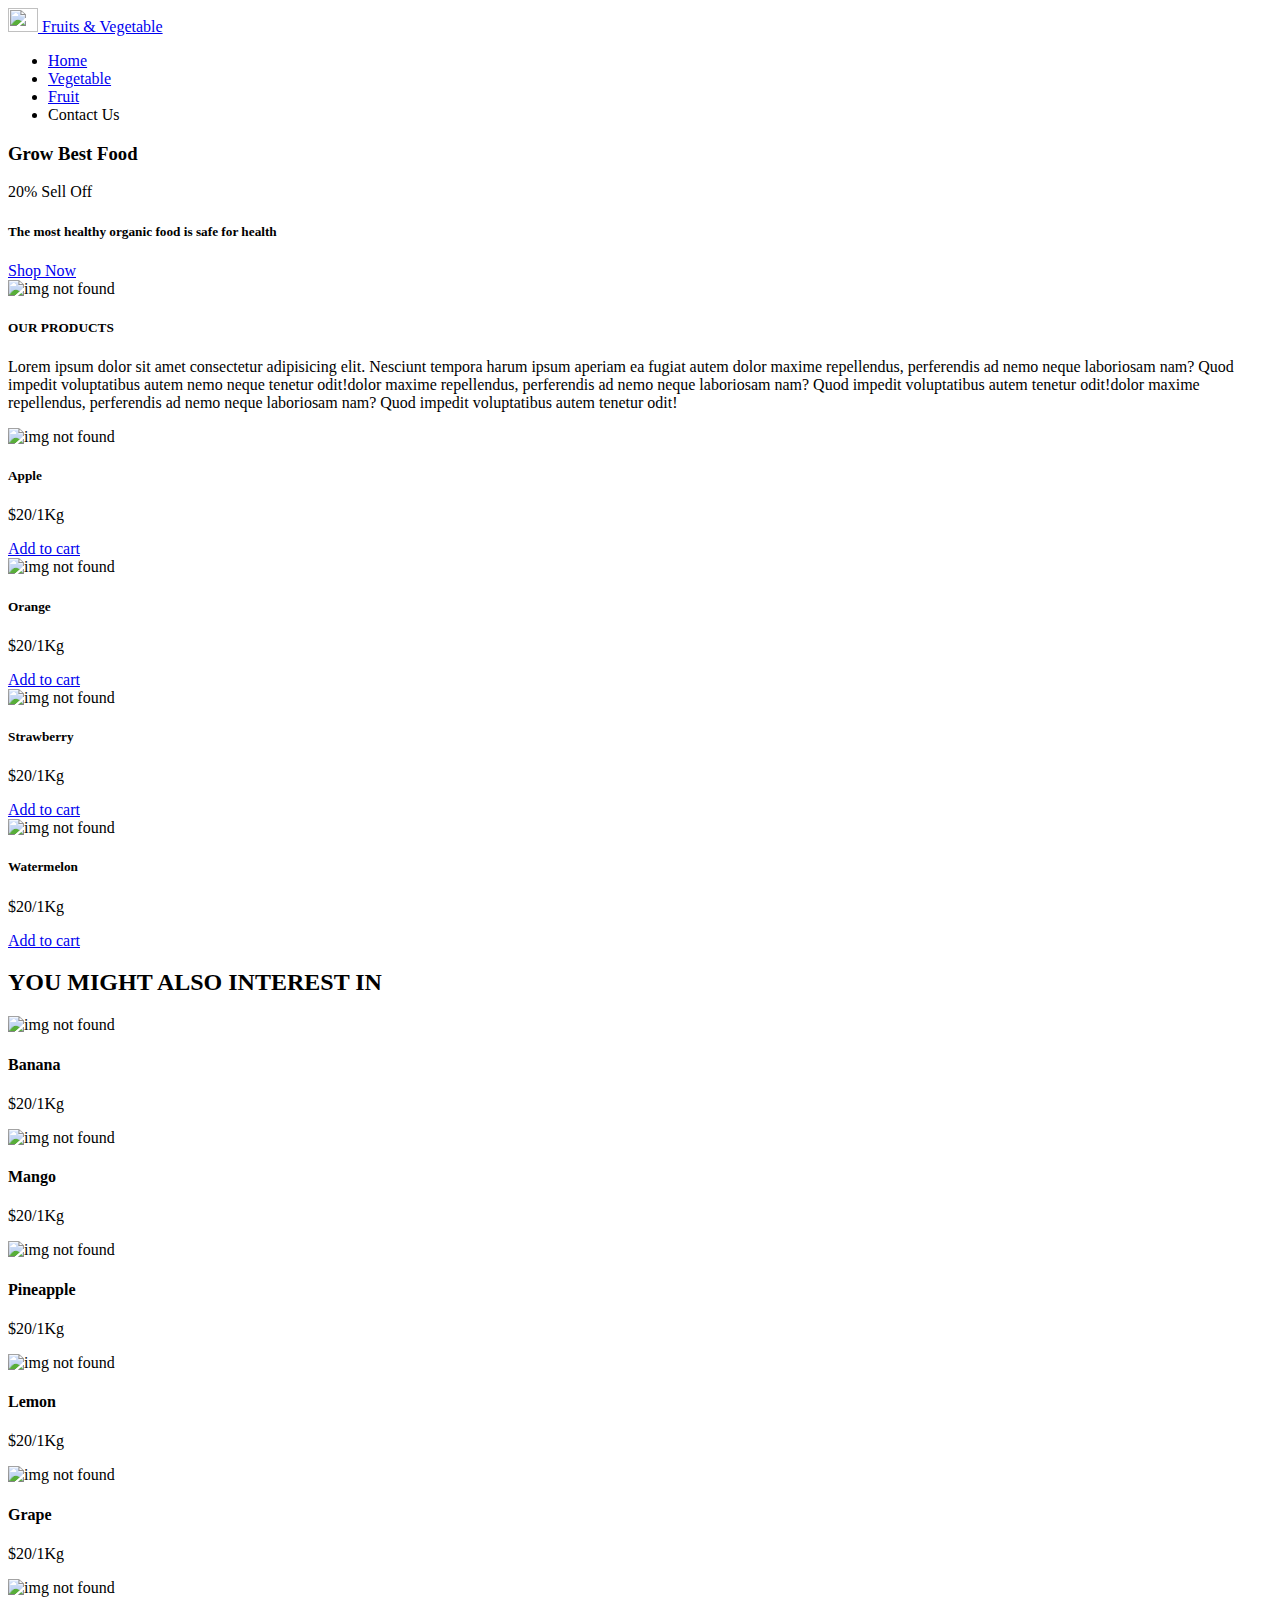
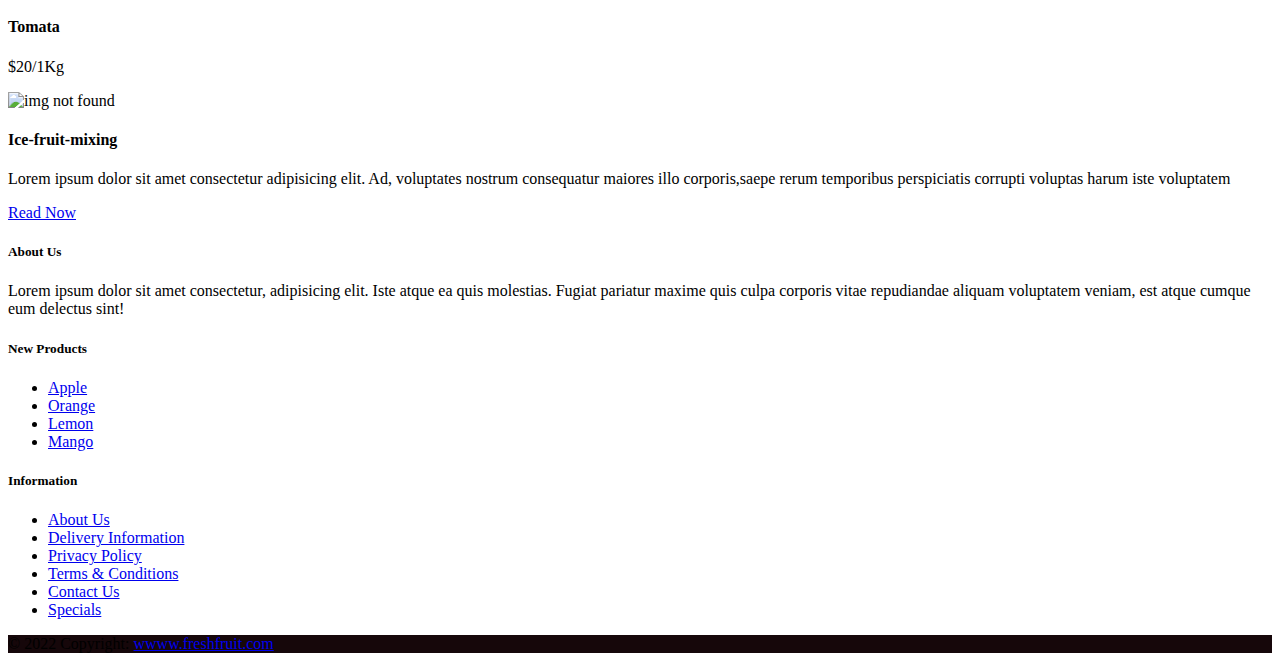
==== fruits.html @ a4cb882b "add link" ====
<!DOCTYPE html>
<html lang="en">

<head>
  <meta charset="UTF-8">
  <meta http-equiv="X-UA-Compatible" content="IE=edge">
  <meta name="viewport" content="width=device-width, initial-scale=1.0">

  <link href="https://cdn.jsdelivr.net/npm/bootstrap@5.1.3/dist/css/bootstrap.min.css" rel="stylesheet"
    integrity="sha384-1BmE4kWBq78iYhFldvKuhfTAU6auU8tT94WrHftjDbrCEXSU1oBoqyl2QvZ6jIW3" crossorigin="anonymous">
  
    <link rel="stylesheet" href="fruit&vegatable.css">

  <link rel="stylesheet" href="https://cdnjs.cloudflare.com/ajax/libs/font-awesome/6.0.0-beta3/css/all.min.css"
    integrity="sha512-Fo3rlrZj/k7ujTnHg4CGR2D7kSs0v4LLanw2qksYuRlEzO+tcaEPQogQ0KaoGN26/zrn20ImR1DfuLWnOo7aBA=="
    crossorigin="anonymous" referrerpolicy="no-referrer">
  <title>Fresh Food Market</title>
</head>

<body>


  <nav class="navbar navbar-light sticky-top ">
    <div class="container-fluid">
      <a class="navbar-brand" href="#">
        <img src="Image/four-leaf-cover.png" alt="" width="30" height="24" class="d-inline-block align-text-top">
        Fruits & Vegetable
      </a>
      <ul class="nav justify-content-end">
        <li class="nav-item">
          <a class="nav-link active" aria-current="page" href="#">Home</a>
        </li>
        <li class="nav-item">
          <a class="nav-link" href="vegetable.html" target="_blank" >Vegetable</a>
        </li> 
        <li class="nav-item">
          <a class="nav-link" href="fruits.html">Fruit</a>
        </li> 
        <li class="nav-item"> 
          <a class="nav-link">Contact Us</a> 
        </li>
      </ul> 
    </div>
  </nav>

  <section class="second-fruit ">
    <div class="container-fluid ">
      <div class="row">
        <div class="col-md-6 d-flex justify-content-center align-items-center">
          <div class="img-support ">
            <h3>Grow Best Food</h3>
            <p> <span>20%</span>  Sell Off</p>
            <h5>The most healthy organic food is safe for health</h5>
            <a href="#" class="btn btn-outline-success">Shop Now</a>
          </div>
        </div>
        <div class="col-md-6">
          <img src="Image/fruit.2.PNG" alt="img not found">
        </div>
      </div>
    </div>
  </section>


  <div class="wrapper">
    <div class="container products">
      <section>
        <div class="our-product py-md-5 px-2 justify-content-center">
          <h5> <span>OUR PRO</span>DUCTS</h5>
          <p>
            Lorem ipsum dolor sit amet consectetur adipisicing elit. Nesciunt tempora harum ipsum aperiam ea fugiat
            autem
            dolor maxime repellendus, perferendis ad nemo neque laboriosam nam? Quod impedit voluptatibus autem nemo
            neque
            tenetur odit!dolor maxime repellendus, perferendis ad nemo neque laboriosam nam? Quod impedit voluptatibus
            autem
            tenetur odit!dolor maxime repellendus, perferendis ad nemo neque laboriosam nam? Quod impedit voluptatibus
            autem
            tenetur odit!
          </p>
        </div>
        <div class="row">
          <div class="col-sm-3 recheck h-100 ">
            <div class="card ">
              <img class="rounded-top" src="Image/apples.jpeg" alt="img not found">
              <div class="card-body text-center rounded-bottom">
                <h5 class="card-title">Apple</h5>
                <p class="card-text">$20/1Kg</p>
                <a href="detail_page.html" target="_blank" class="btn btn-outline-success">Add to cart</a>
              </div>
            </div>
          </div>
          <div class="col-sm-3 recheck  h-100">
            <div class="card ">
              <img class="rounded-top"  src="Image/Oranges.jpeg" alt="img not found">
              <div class="card-body text-center rounded-bottom">
                <h5 class="card-title">Orange</h5>
                <p class="card-text">$20/1Kg</p>
                <a href="detail_page.html" target="_blank" class="btn btn-outline-success">Add to cart</a>
              </div>
            </div>
          </div>
          <div class="col-sm-3  recheck h-100">
            <div class="card ">
              <img  class="rounded-top" src="Image/strawberry1.jpg" alt="img not found">
              <div class="card-body text-center rounded-bottom">
                <h5 class="card-title">Strawberry</h5>
                <p class="card-text">$20/1Kg</p>
                <a href="detail_page.html" target="_blank"  class="btn btn-outline-success">Add to cart</a>
              </div> 
            </div> 
          </div> 
          <div class="col-sm-3  recheck h-100">
            <div class="card ">
              <img class="rounded-top" src="Image/watermelon.jpg" alt="img not found">
              <div class="card-body text-center rounded-bottom ">
                <h5 class="card-title">Watermelon</h5>
                <p class="card-text">$20/1Kg</p>
                <a href="detail_page.html" target="_blank" class="btn btn-outline-success">Add to cart</a>
              </div> 
            </div>
          </div>
        </div>


      </section>

      <section class="mt-5">
        <div class="interest">
          <h2>YOU MIGHT ALSO INTEREST IN</h2>
          <div class="row">
            <div class="col-sm-9">
              <div class="container-fluid card-img">
                <div class="row">
                  <div class="col-sm-4 h-100">
                    <div class="card mb-4 mt-3">
                      <img class="card-design" src="Image/banana.jpg" alt="img not found">
                      <div class="card-body text-center rounded-bottom">
                        <h4 class="card-title">Banana</h4>
                        <p class="card-text">$20/1Kg</p>
                        
                      </div>
                    </div>
                  </div>
                  <div class="col-sm-4 h-100">
                    <div class="card mt-2 mt-3">
                      <img class="card-design" src="Image/mango.jpeg" alt="img not found">
                      <div class="card-body text-center rounded-bottom">
                        <h4 class="card-title">Mango</h4>
                        <p class="card-text">$20/1Kg</p>
                        
                      </div>
                    </div>
                  </div>
                  <div class="col-sm-4 h-100">
                    <div class="card mt-2 mt-3">
                      <img class="card-design" src="Image/pineapple1.jpg" alt="img not found">
                      <div class="card-body text-center rounded-bottom">
                        <h4 class="card-title">Pineapple</h4>
                        <p class="card-text">$20/1Kg</p>
                        
                      </div>
                    </div>
                  </div>
                </div>
                <div class="row">
                  <div class="col-sm-4 h-auto">
                    <div class="card mb-4 ">
                      <img class="card-design" src="Image/lemon.jpeg" alt="img not found">
                      <div class="card-body text-center rounded-bottom">
                        <h4 class="card-title">Lemon</h4>
                        <p class="card-text">$20/1Kg</p>
                        
                      </div>
                    </div>
                  </div>
                  <div class="col-sm-4 h-100">
                    <div class="card mb-4">
                      <img class="card-design" src="Image/grapes.jpeg" alt="img not found">
                      <div class="card-body text-center rounded-bottom">
                        <h4 class="card-title">Grape</h4>
                        <p class="card-text">$20/1Kg</p>
                        
                      </div>
                    </div>
                  </div>
                  <div class="col-sm-4 h-100">
                    <div class="card mb-4">
                      <img class="card-design" src="Image/tomota2.jpg" alt="img not found">
                      <div class="card-body text-center rounded-bottom">
                        <h4 class="card-title">Tomata</h4>
                        <p class="card-text">$20/1Kg</p>
                        
                      </div>
                    </div>
                  </div>
                </div>
              </div>
            </div>
            <div class="col-sm-3 h-100">
              <div class="card mb-5 mt-3">
                <img src="Image/icemixing.jpeg" alt="img not found">
                <div class="card-body text-center rounded-bottom">
                  <h4 class="card-title">Ice-fruit-mixing</h4>
                  <p class="card-text">Lorem ipsum dolor sit amet consectetur adipisicing elit. Ad, voluptates nostrum consequatur maiores illo corporis,saepe rerum temporibus perspiciatis corrupti voluptas harum iste voluptatem</p>
                  <a href="#" class="btn btn-outline-success">Read Now</a>
                  
                </div>
              </div>
            </div>
          </div>
        </div>
      </section>
    </div>

  </div>


   <!-- footer Section -->
   <footer class=" text-white text-center text-lg-start footer-bg-section">
    <div class="container p-4">
      <div class="row">

        <div class="col-lg-6 col-md-12 mb-4 mb-md-0">
          <h5 class="text-uppercase text-white ">About Us</h5>

          <p>
            Lorem ipsum dolor sit amet consectetur, adipisicing elit. Iste atque ea quis
            molestias. Fugiat pariatur maxime quis culpa corporis vitae repudiandae aliquam
            voluptatem veniam, est atque cumque eum delectus sint!
          </p>
        </div>



        <div class="col-lg-3 col-md-6 mb-4 mb-md-0">
          <h5 class="text-uppercase text-white">New Products</h5>

          <ul class="list-unstyled mb-0">
            <li>
              <a href="#!" class=" text-decoration-none text-white">Apple</a>
            </li>
            <li>
              <a href="#!" class=" text-decoration-none text-white">Orange</a>
            </li>
            <li>
              <a href="#!" class=" text-decoration-none text-white">Lemon</a>
            </li>
            <li>
              <a href="#!" class=" text-decoration-none text-white">Mango</a>
            </li>
          </ul>
        </div>



        <div class="col-lg-3 col-md-6 mb-4 mb-md-0">
          <h5 class="text-uppercase mb-0 text-white">Information</h5>

          <ul class="list-unstyled">
            <li>
              <a href="#!" class=" text-decoration-none text-white">About Us</a>
            </li>
            <li>
              <a href="#!" class=" text-decoration-none text-white">Delivery Information</a>
            </li>
            <li>
              <a href="#!" class=" text-decoration-none text-white">Privacy Policy</a>
            </li>
            <li>
              <a href="#!" class=" text-decoration-none text-white">Terms & Conditions</a>
            </li>
            <li>
              <a href="#!" class=" text-decoration-none text-white">Contact Us</a>
            </li>
            <li>
              <a href="#!" class=" text-decoration-none text-white ">Specials</a>
            </li>
          </ul>
        </div>
      </div>
    </div>

    <div class="row   p-4 text-white " style="background-color:#16070a">

      <div> © 2022 Copyright:
        <a class="  text-center  text-white" href="https://mdbootstrap.com/">wwww.freshfruit.com</a>
      </div>


    </div>

  </footer>

  

  <script src="https://cdn.jsdelivr.net/npm/bootstrap@5.1.3/dist/js/bootstrap.bundle.min.js"
    integrity="sha384-ka7Sk0Gln4gmtz2MlQnikT1wXgYsOg+OMhuP+IlRH9sENBO0LRn5q+8nbTov4+1p"
    crossorigin="anonymous"></script>
</body>

</html>
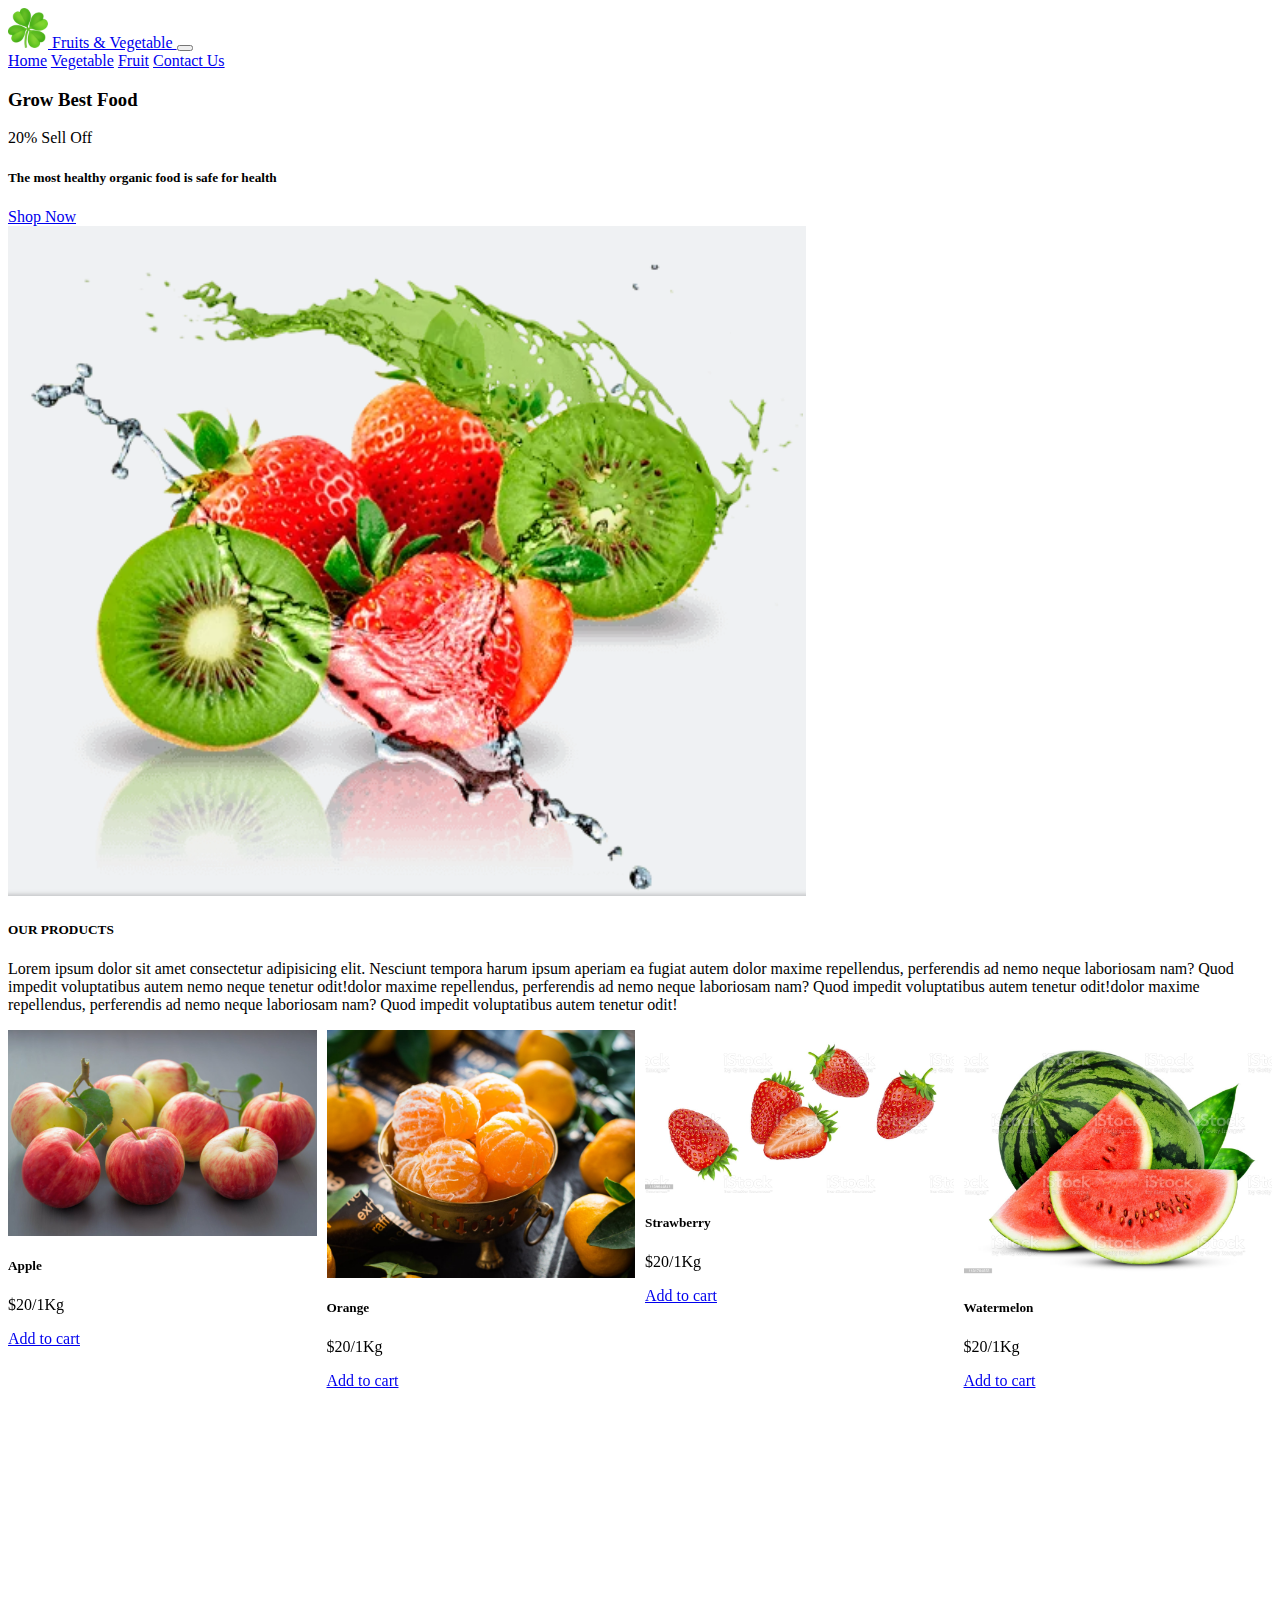
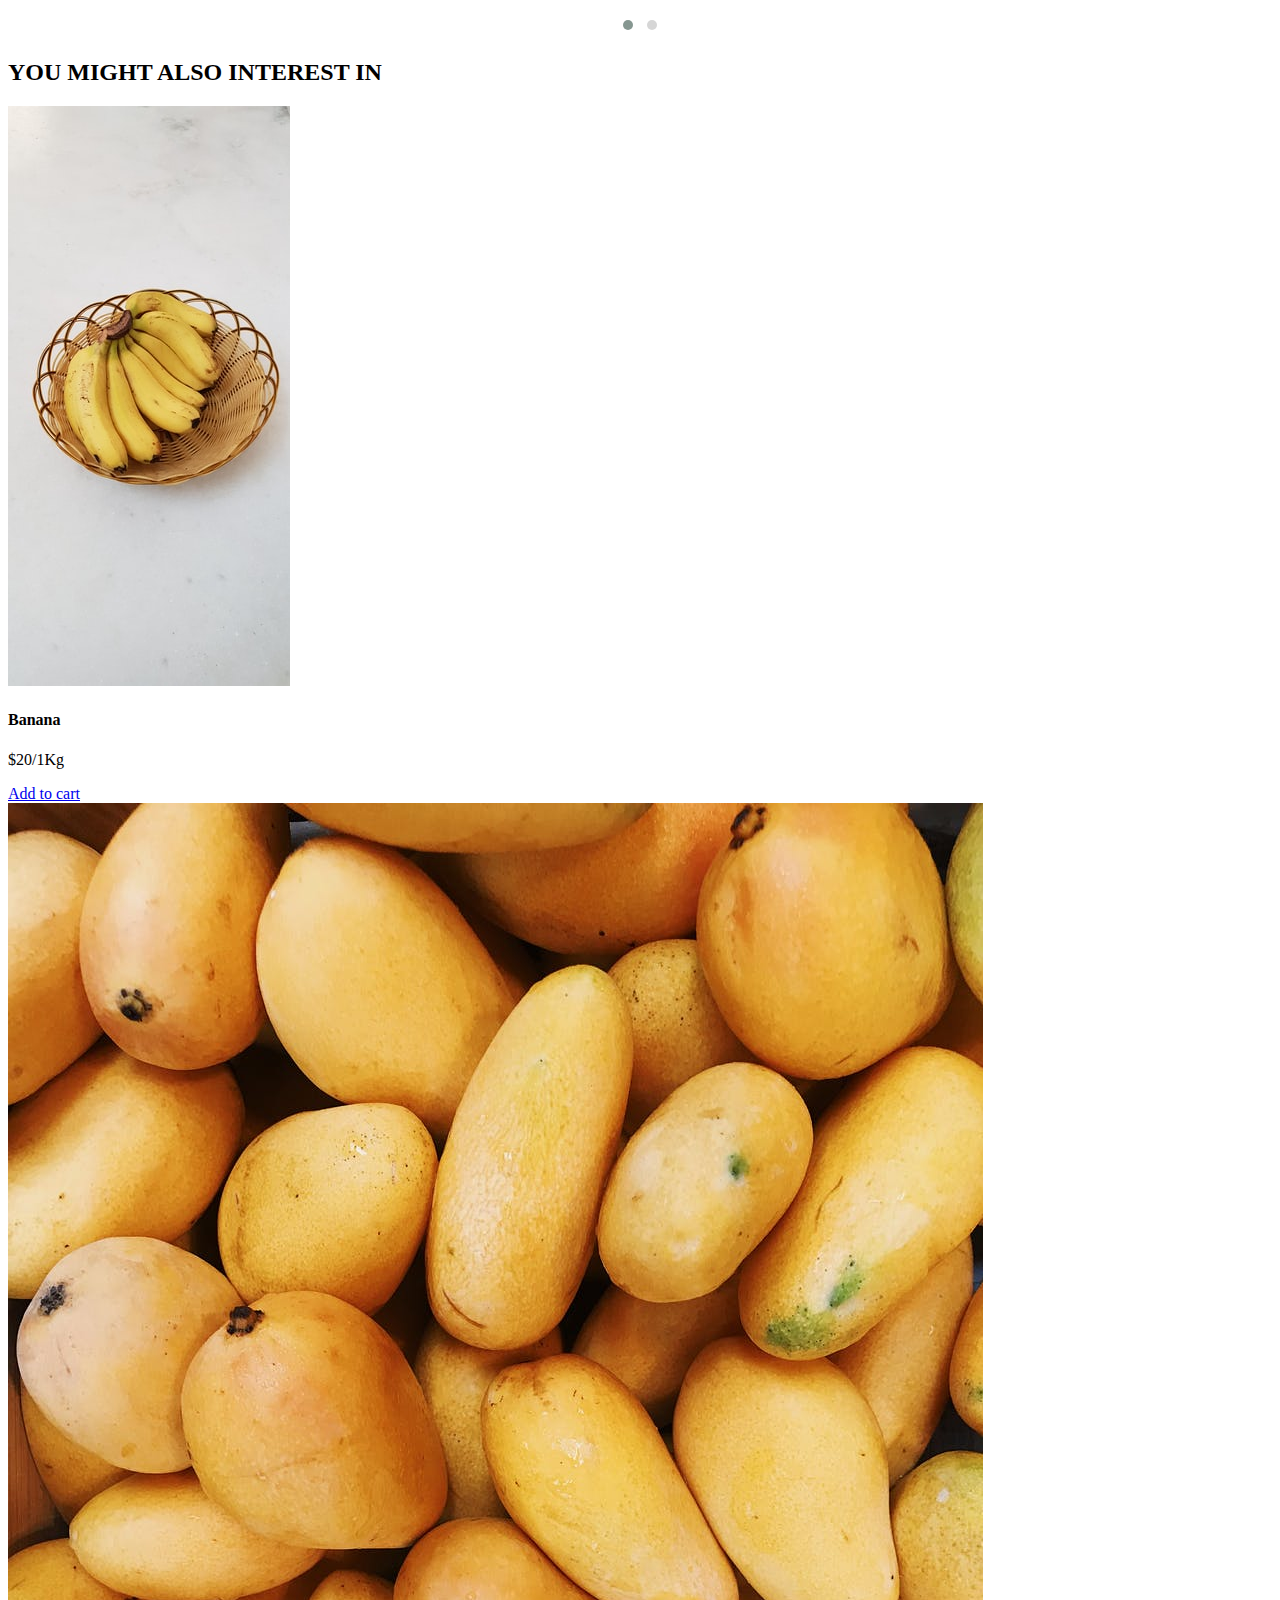
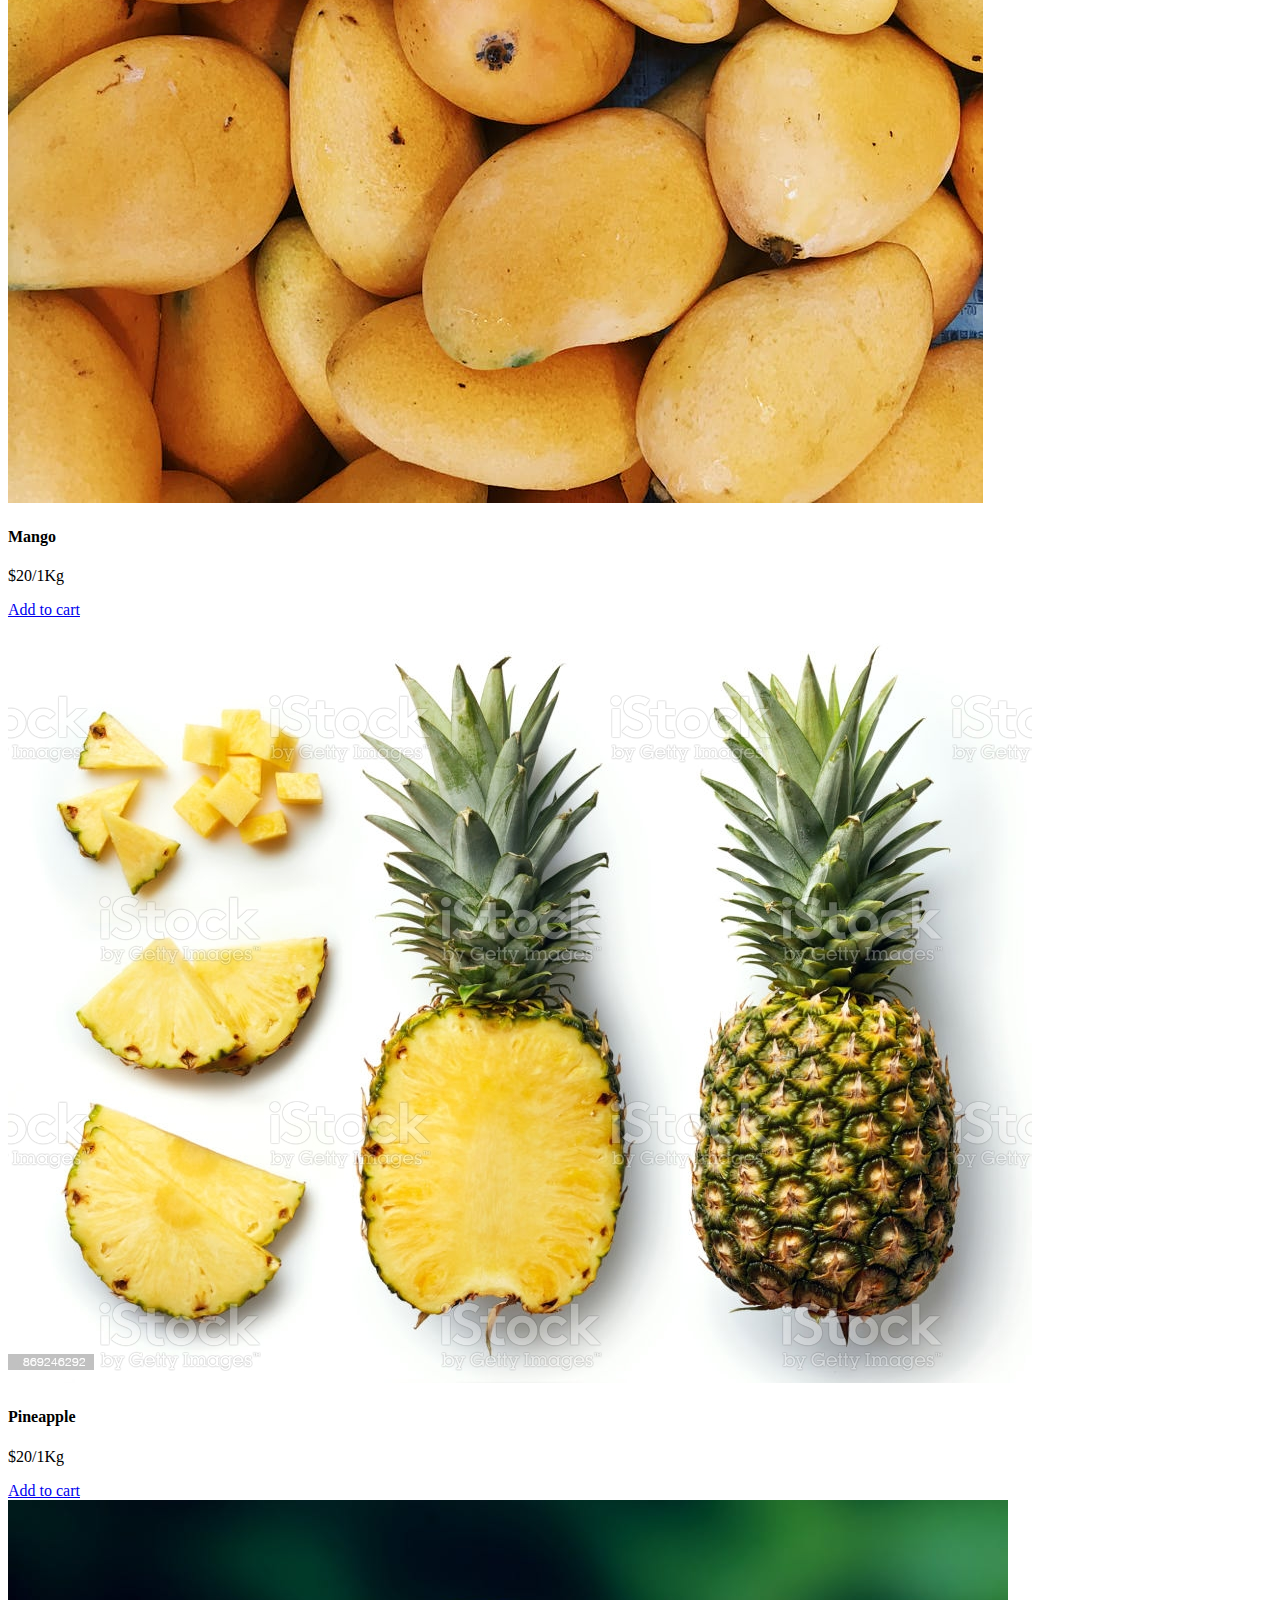
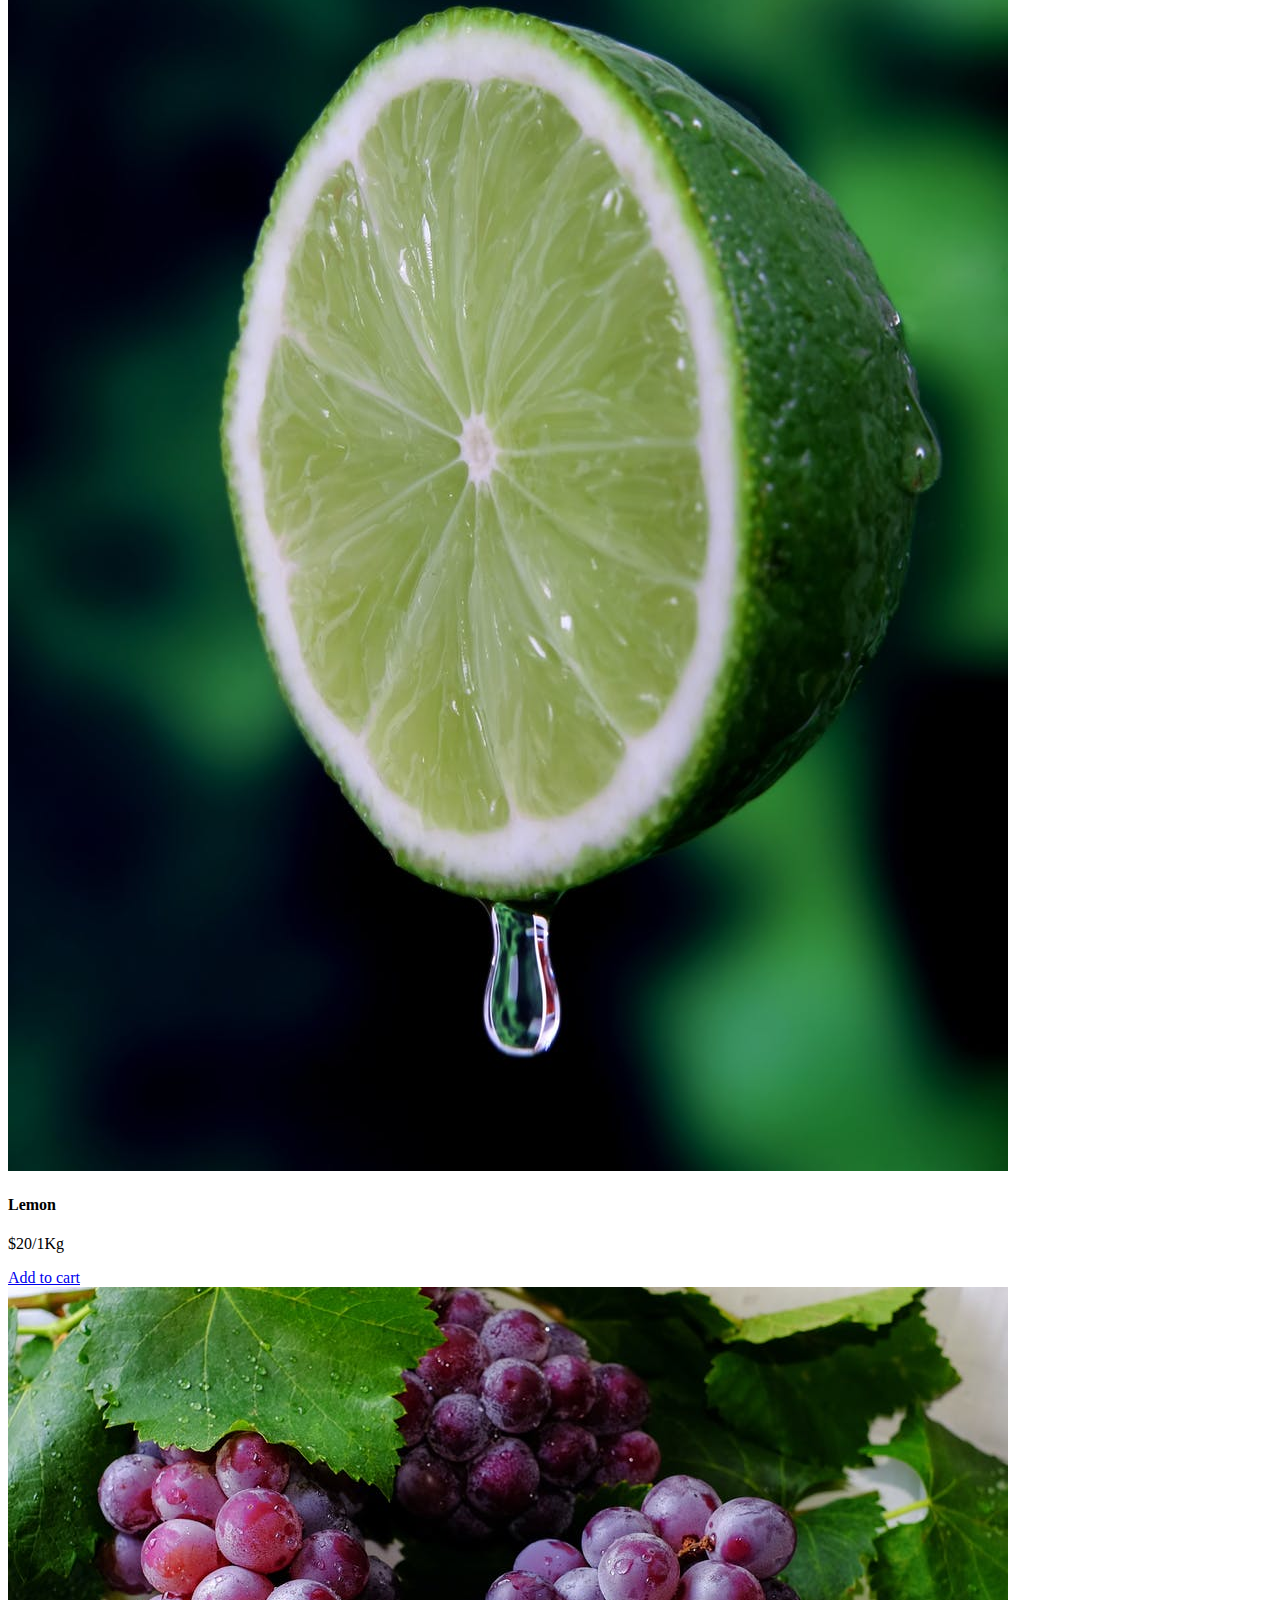
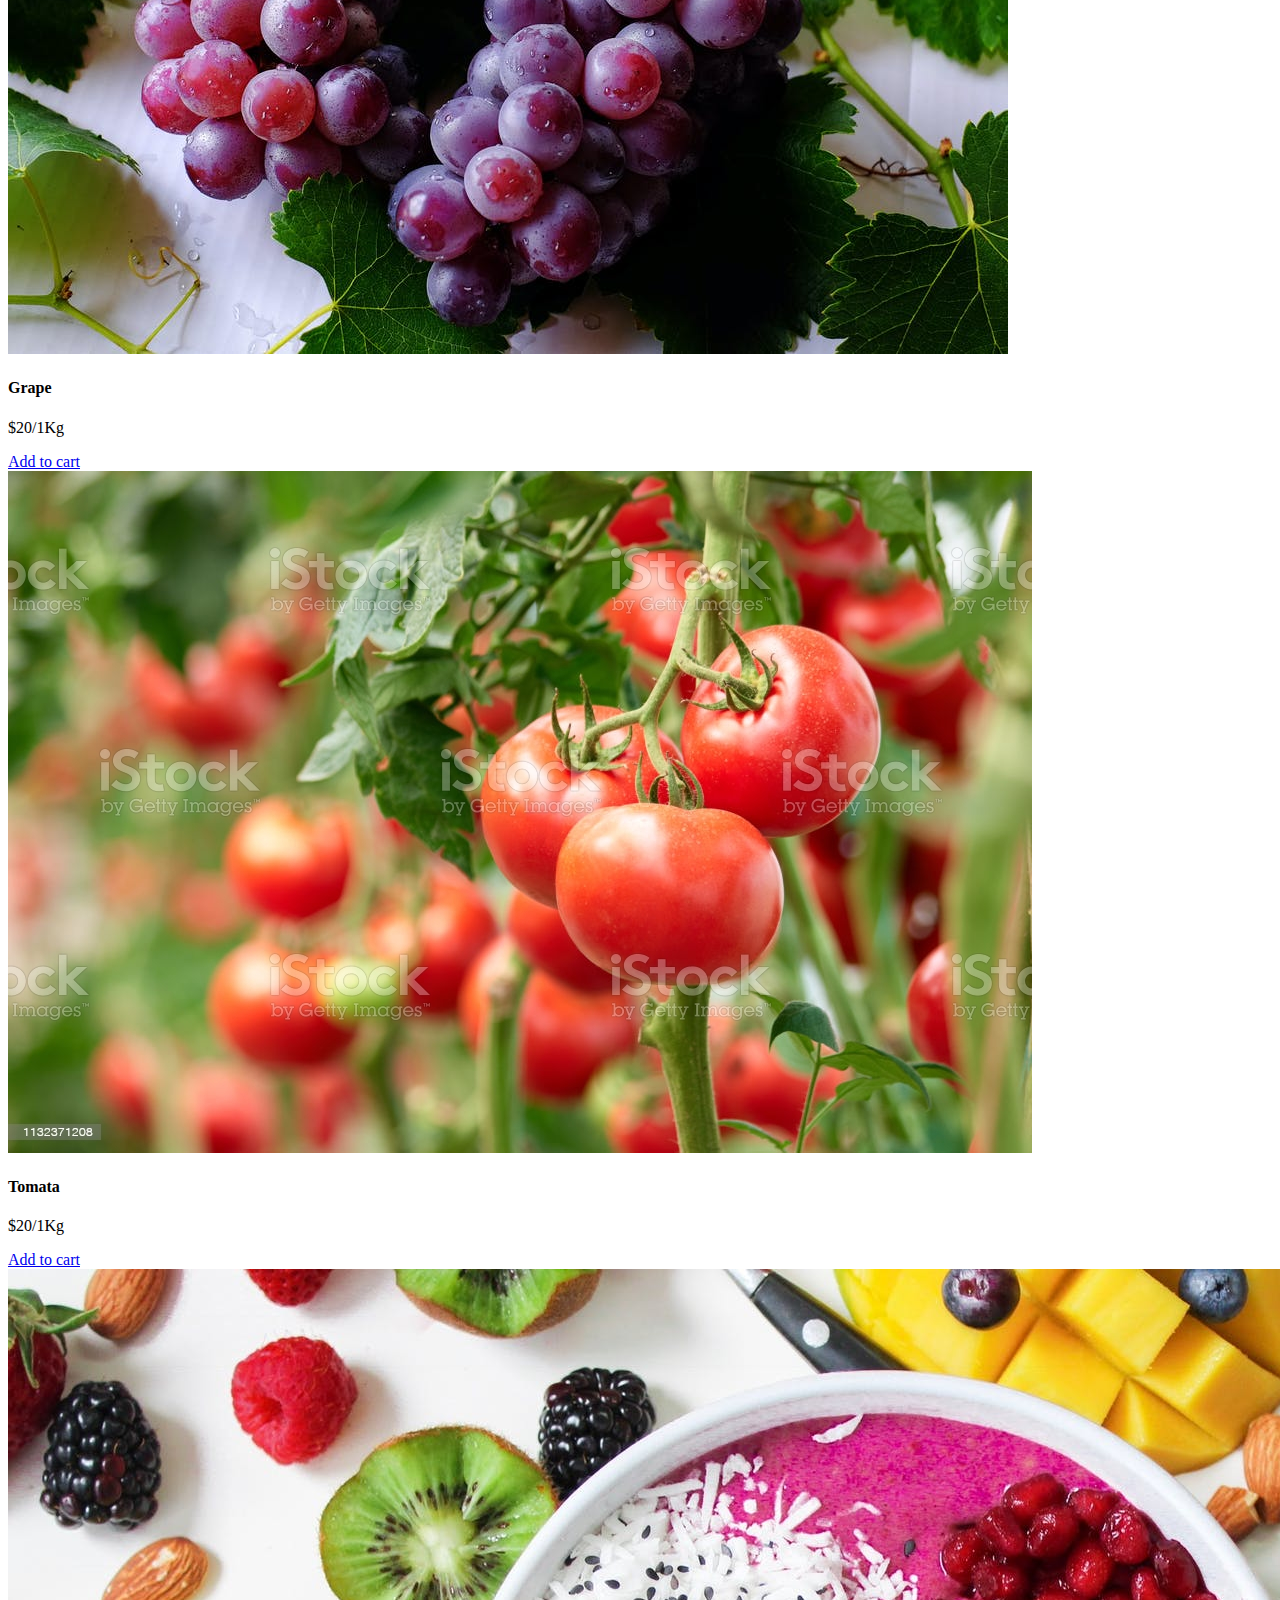
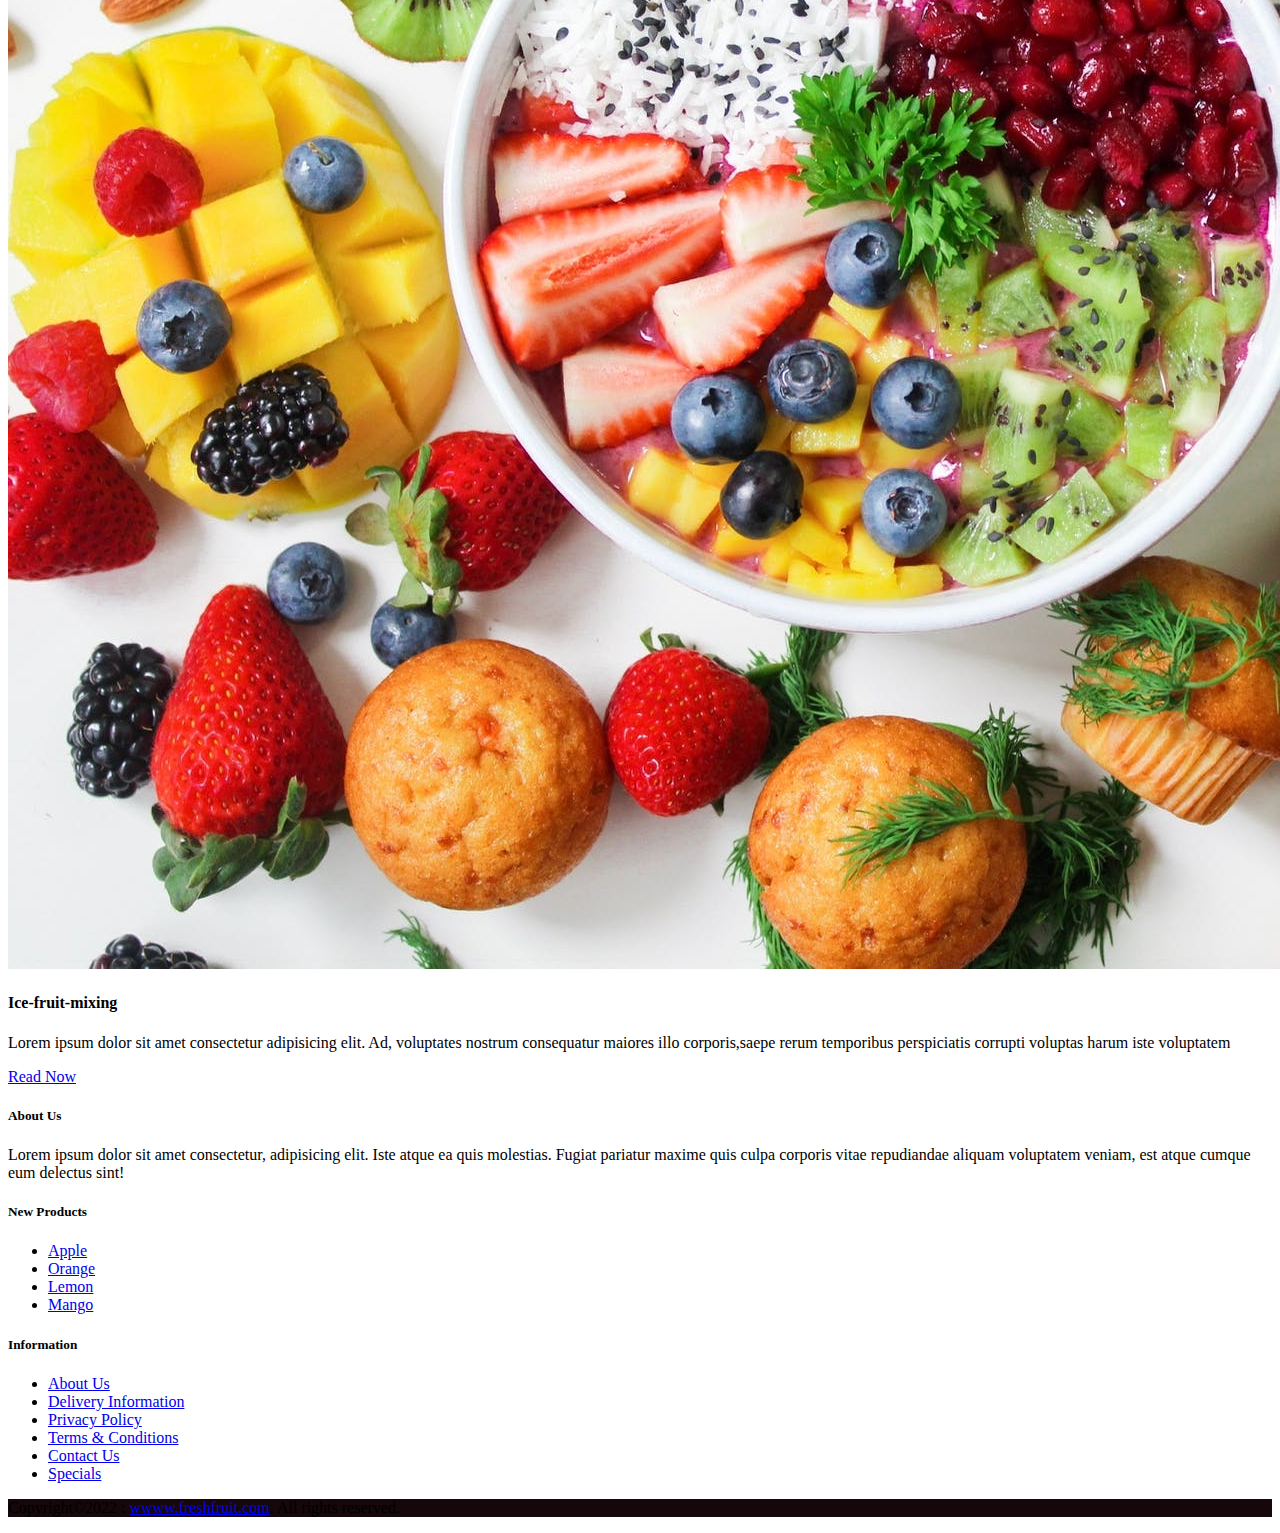
==== commit db3324ae: "add responsive" ====
--- a/fruits.html
+++ b/fruits.html
@@ -8,49 +8,56 @@
 
   <link href="https://cdn.jsdelivr.net/npm/bootstrap@5.1.3/dist/css/bootstrap.min.css" rel="stylesheet"
     integrity="sha384-1BmE4kWBq78iYhFldvKuhfTAU6auU8tT94WrHftjDbrCEXSU1oBoqyl2QvZ6jIW3" crossorigin="anonymous">
-  
-    <link rel="stylesheet" href="fruit&vegatable.css">
+
+  <link rel="stylesheet" href="fruit&vegatable.css">
 
   <link rel="stylesheet" href="https://cdnjs.cloudflare.com/ajax/libs/font-awesome/6.0.0-beta3/css/all.min.css"
     integrity="sha512-Fo3rlrZj/k7ujTnHg4CGR2D7kSs0v4LLanw2qksYuRlEzO+tcaEPQogQ0KaoGN26/zrn20ImR1DfuLWnOo7aBA=="
     crossorigin="anonymous" referrerpolicy="no-referrer">
+
+  <link rel="stylesheet" href="owl.carousel.min.css">
+  <link rel="stylesheet" href="owl.theme.default.min.css">
+
+  <link 
+    rel="stylesheet"
+    href="https://cdnjs.cloudflare.com/ajax/libs/animate.css/4.1.1/animate.min.css"/>
+
   <title>Fresh Food Market</title>
 </head>
 
 <body>
 
 
-  <nav class="navbar navbar-light sticky-top ">
+  <nav class="navbar navbar-expand-lg navbar-light sticky-top">
     <div class="container-fluid">
-      <a class="navbar-brand" href="#">
-        <img src="Image/four-leaf-cover.png" alt="" width="30" height="24" class="d-inline-block align-text-top">
+      <a class="navbar-brand p-lg-4 p-md-2" href="#">
+        <img src="Image/four-leaf-cover.png" alt="not found" width="40" height="40">
         Fruits & Vegetable
-      </a>
-      <ul class="nav justify-content-end">
-        <li class="nav-item">
-          <a class="nav-link active" aria-current="page" href="#">Home</a>
-        </li>
-        <li class="nav-item">
-          <a class="nav-link" href="vegetable.html" target="_blank" >Vegetable</a>
-        </li> 
-        <li class="nav-item">
-          <a class="nav-link" href="fruits.html">Fruit</a>
-        </li> 
-        <li class="nav-item"> 
-          <a class="nav-link">Contact Us</a> 
-        </li>
-      </ul> 
+      </a> 
+      <button class="navbar-toggler" type="button" data-bs-toggle="collapse" data-bs-target="#navbarNavAltMarkup" aria-controls="navbarNavAltMarkup" aria-expanded="false" aria-label="Toggle navigation">
+        <span class="navbar-toggler-icon"></span>
+      </button>
+      <div class="collapse  navbar-collapse nav-wrapper justify-content-end" id="navbarNavAltMarkup">
+        <div class="navbar-nav ">
+          <a class="nav-link my-1 my-lg-1 my-md-1 " aria-current="page" href="home.html">Home</a>
+          <a class="nav-link my-1 my-lg-1 my-md-1 " href="vegetable.html" target="_blank">Vegetable</a>
+          <a class="nav-link my-1 my-lg-1 my-md-1 active" href="fruits.html">Fruit</a>
+          <a class="nav-link my-1 my-lg-1 my-md-1 " href="#1">Contact Us</a>
+        </div> 
+      </div>
     </div>
   </nav>
+
 
   <section class="second-fruit ">
     <div class="container-fluid ">
       <div class="row">
-        <div class="col-md-6 d-flex justify-content-center align-items-center">
+        <div class="col-md-6 d-flex my-5 justify-content-center align-items-center">
           <div class="img-support ">
-            <h3>Grow Best Food</h3>
-            <p> <span>20%</span>  Sell Off</p>
-            <h5>The most healthy organic food is safe for health</h5>
+            
+            <h3 class="animate__animated animate__bounceInLeft">Grow Best Food</h3>
+            <p> <span>20%</span> Sell Off</p>
+            <h5 class="animate__animated animate__bounceInRight">The most healthy organic food is safe for health</h5>
             <a href="#" class="btn btn-outline-success">Shop Now</a>
           </div>
         </div>
@@ -80,46 +87,77 @@
           </p>
         </div>
         <div class="row">
-          <div class="col-sm-3 recheck h-100 ">
-            <div class="card ">
-              <img class="rounded-top" src="Image/apples.jpeg" alt="img not found">
-              <div class="card-body text-center rounded-bottom">
-                <h5 class="card-title">Apple</h5>
-                <p class="card-text">$20/1Kg</p>
-                <a href="detail_page.html" target="_blank" class="btn btn-outline-success">Add to cart</a>
-              </div>
+          <div class="col-md-12">
+            <div class="owl-carousel owl-theme ">
+              <div class="item ">
+                <img class="rounded-top" src="Image/apples.jpeg" alt="img not found">
+                <div class="card-body text-center rounded-bottom ">
+                  <h5 class="card-title">Apple</h5>
+                  <p class="card-text">$20/1Kg</p>
+                  <a href="detail_page.html" target="_blank" class="btn btn-outline-success">Add to cart</a>
+                </div>
+              </div>
+
+              <div class="item ">
+                <img class="rounded-top" src="Image/Oranges.jpeg" alt="img not found">
+                <div class="card-body text-center rounded-bottom ">
+                  <h5 class="card-title">Orange</h5>
+                  <p class="card-text">$20/1Kg</p>
+                  <a href="detail_page.html" target="_blank" class="btn btn-outline-success">Add to cart</a>
+                </div>
+              </div>
+
+              <div class="item ">
+                <img class="rounded-top" src="Image/strawberry1.jpg" alt="img not found">
+                <div class="card-body text-center rounded-bottom ">
+                  <h5 class="card-title">Strawberry</h5>
+                  <p class="card-text">$20/1Kg</p>
+                  <a href="detail_page.html" target="_blank" class="btn btn-outline-success">Add to cart</a>
+                </div>
+              </div>
+
+              <div class="item ">
+                <img class="rounded-top" src="Image/watermelon.jpg" alt="img not found">
+                <div class="card-body text-center rounded-bottom ">
+                  <h5 class="card-title">Watermelon</h5>
+                  <p class="card-text">$20/1Kg</p>
+                  <a href="detail_page.html" target="_blank" class="btn btn-outline-success">Add to cart</a>
+                </div>
+              </div>
+
+              <div class="item ">
+                <img class="rounded-top" src="Image/banana.1.jpeg" alt="img not found">
+                <div class="card-body text-center rounded-bottom ">
+                  <h5 class="card-title">Banana</h5>
+                  <p class="card-text">$20/1Kg</p>
+                  <a href="detail_page.html" target="_blank" class="btn btn-outline-success">Add to cart</a>
+                </div>
+              </div>
+
+              <div class="item ">
+                <img class="rounded-top" src="Image/plums.jpeg" alt="img not found">
+                <div class="card-body text-center rounded-bottom ">
+                  <h5 class="card-title">Plums</h5>
+                  <p class="card-text">$20/1Kg</p>
+                  <a href="detail_page.html" target="_blank" class="btn btn-outline-success">Add to cart</a>
+                </div>
+              </div>
+
+              <div class="item ">
+                <img class="rounded-top" src="Image/tomoto.1.jpeg" alt="img not found">
+                <div class="card-body text-center rounded-bottom ">
+                  <h5 class="card-title">Tomoto</h5>
+                  <p class="card-text">$20/1Kg</p>
+                  <a href="detail_page.html" target="_blank" class="btn btn-outline-success">Add to cart</a>
+                </div>
+              </div>
+
+
+
+
             </div>
           </div>
-          <div class="col-sm-3 recheck  h-100">
-            <div class="card ">
-              <img class="rounded-top"  src="Image/Oranges.jpeg" alt="img not found">
-              <div class="card-body text-center rounded-bottom">
-                <h5 class="card-title">Orange</h5>
-                <p class="card-text">$20/1Kg</p>
-                <a href="detail_page.html" target="_blank" class="btn btn-outline-success">Add to cart</a>
-              </div>
-            </div>
-          </div>
-          <div class="col-sm-3  recheck h-100">
-            <div class="card ">
-              <img  class="rounded-top" src="Image/strawberry1.jpg" alt="img not found">
-              <div class="card-body text-center rounded-bottom">
-                <h5 class="card-title">Strawberry</h5>
-                <p class="card-text">$20/1Kg</p>
-                <a href="detail_page.html" target="_blank"  class="btn btn-outline-success">Add to cart</a>
-              </div> 
-            </div> 
-          </div> 
-          <div class="col-sm-3  recheck h-100">
-            <div class="card ">
-              <img class="rounded-top" src="Image/watermelon.jpg" alt="img not found">
-              <div class="card-body text-center rounded-bottom ">
-                <h5 class="card-title">Watermelon</h5>
-                <p class="card-text">$20/1Kg</p>
-                <a href="detail_page.html" target="_blank" class="btn btn-outline-success">Add to cart</a>
-              </div> 
-            </div>
-          </div>
+
         </div>
 
 
@@ -129,82 +167,89 @@
         <div class="interest">
           <h2>YOU MIGHT ALSO INTEREST IN</h2>
           <div class="row">
-            <div class="col-sm-9">
-              <div class="container-fluid card-img">
+            <div class="col-sm-9 col-md-12 col-lg-9">
+              <div class="container-fluid card-img p-0 ">
                 <div class="row">
-                  <div class="col-sm-4 h-100">
-                    <div class="card mb-4 mt-3">
-                      <img class="card-design" src="Image/banana.jpg" alt="img not found">
+                  <div class="col-sm-4 col-lg-4 h4">
+                    <div class="card mb-4 mt-3 ">
+                      <img class="card-design" src="Image/banana.2.jfif" alt="img not found">
                       <div class="card-body text-center rounded-bottom">
                         <h4 class="card-title">Banana</h4>
                         <p class="card-text">$20/1Kg</p>
-                        
-                      </div>
-                    </div>
-                  </div>
-                  <div class="col-sm-4 h-100">
-                    <div class="card mt-2 mt-3">
+                        <a href="detail_page.html" target="_blank" class="btn btn-outline-success">Add to cart</a>
+                      </div>
+                    </div>
+                  </div>
+
+                  <div class="col-sm-4 col-lg-4 h-4 ">
+                    <div class="card mt-2 mt-3  ">
                       <img class="card-design" src="Image/mango.jpeg" alt="img not found">
                       <div class="card-body text-center rounded-bottom">
                         <h4 class="card-title">Mango</h4>
                         <p class="card-text">$20/1Kg</p>
-                        
-                      </div>
-                    </div>
-                  </div>
-                  <div class="col-sm-4 h-100">
-                    <div class="card mt-2 mt-3">
+                        <a href="detail_page.html" target="_blank" class="btn btn-outline-success">Add to cart</a>
+                      </div>
+                    </div>
+                  </div>
+
+                  <div class="col-sm-4 col-lg-4 h-4">
+                    <div class="card mb-3 mt-3 ">
                       <img class="card-design" src="Image/pineapple1.jpg" alt="img not found">
                       <div class="card-body text-center rounded-bottom">
                         <h4 class="card-title">Pineapple</h4>
                         <p class="card-text">$20/1Kg</p>
-                        
+                        <a href="detail_page.html" target="_blank" class="btn btn-outline-success">Add to cart</a>
                       </div>
                     </div>
                   </div>
                 </div>
                 <div class="row">
-                  <div class="col-sm-4 h-auto">
+                  <div class="col-sm-4  h-auto">
                     <div class="card mb-4 ">
                       <img class="card-design" src="Image/lemon.jpeg" alt="img not found">
                       <div class="card-body text-center rounded-bottom">
                         <h4 class="card-title">Lemon</h4>
                         <p class="card-text">$20/1Kg</p>
-                        
-                      </div>
-                    </div>
-                  </div>
-                  <div class="col-sm-4 h-100">
+                        <a href="detail_page.html" target="_blank" class="btn btn-outline-success">Add to cart</a>
+                      </div>
+                    </div>
+                  </div>
+
+                  <div class="col-sm-4 h-auto">
                     <div class="card mb-4">
                       <img class="card-design" src="Image/grapes.jpeg" alt="img not found">
                       <div class="card-body text-center rounded-bottom">
                         <h4 class="card-title">Grape</h4>
                         <p class="card-text">$20/1Kg</p>
-                        
-                      </div>
-                    </div>
-                  </div>
-                  <div class="col-sm-4 h-100">
-                    <div class="card mb-4">
+                        <a href="detail_page.html" target="_blank" class="btn btn-outline-success">Add to cart</a>
+                      </div>
+                    </div>
+                  </div>
+
+                  <div class="col-sm-4 h-auto">
+                    <div class="card mb-5">
                       <img class="card-design" src="Image/tomota2.jpg" alt="img not found">
                       <div class="card-body text-center rounded-bottom">
                         <h4 class="card-title">Tomata</h4>
                         <p class="card-text">$20/1Kg</p>
-                        
-                      </div>
-                    </div>
-                  </div>
+                        <a href="detail_page.html" target="_blank" class="btn btn-outline-success">Add to cart</a>
+                      </div>
+                    </div>
+                  </div>
+
                 </div>
               </div>
             </div>
-            <div class="col-sm-3 h-100">
-              <div class="card mb-5 mt-3">
+            <div class="col-sm-3 col-md-12 col-lg-3 icemixing">
+              <div class="card mb-4 mt-3">
                 <img src="Image/icemixing.jpeg" alt="img not found">
                 <div class="card-body text-center rounded-bottom">
                   <h4 class="card-title">Ice-fruit-mixing</h4>
-                  <p class="card-text">Lorem ipsum dolor sit amet consectetur adipisicing elit. Ad, voluptates nostrum consequatur maiores illo corporis,saepe rerum temporibus perspiciatis corrupti voluptas harum iste voluptatem</p>
+                  <p class="card-text">Lorem ipsum dolor sit amet consectetur adipisicing elit. Ad, voluptates nostrum
+                    consequatur maiores illo corporis,saepe rerum temporibus perspiciatis corrupti voluptas harum iste
+                    voluptatem</p>
                   <a href="#" class="btn btn-outline-success">Read Now</a>
-                  
+
                 </div>
               </div>
             </div>
@@ -216,15 +261,15 @@
   </div>
 
 
-   <!-- footer Section -->
+  <!-- footer Section -->
    <footer class=" text-white text-center text-lg-start footer-bg-section">
     <div class="container p-4">
-      <div class="row">
-
-        <div class="col-lg-6 col-md-12 mb-4 mb-md-0">
-          <h5 class="text-uppercase text-white ">About Us</h5>
-
-          <p>
+      <div class="row footer">
+
+        <div class="col-lg-6 col-md-12 mb-4 mb-md-0 ">
+          <h5 class="text-uppercase text-white " id="1">About Us</h5>
+
+          <p class="text-white">
             Lorem ipsum dolor sit amet consectetur, adipisicing elit. Iste atque ea quis
             molestias. Fugiat pariatur maxime quis culpa corporis vitae repudiandae aliquam
             voluptatem veniam, est atque cumque eum delectus sint!
@@ -259,44 +304,96 @@
 
           <ul class="list-unstyled">
             <li>
-              <a href="#!" class=" text-decoration-none text-white">About Us</a>
-            </li>
-            <li>
-              <a href="#!" class=" text-decoration-none text-white">Delivery Information</a>
-            </li>
-            <li>
-              <a href="#!" class=" text-decoration-none text-white">Privacy Policy</a>
-            </li>
-            <li>
-              <a href="#!" class=" text-decoration-none text-white">Terms & Conditions</a>
-            </li>
-            <li>
-              <a href="#!" class=" text-decoration-none text-white">Contact Us</a>
-            </li>
-            <li>
-              <a href="#!" class=" text-decoration-none text-white ">Specials</a>
+              <a href="#" class=" text-decoration-none text-white">About Us</a>
+            </li>
+            <li>
+              <a href="#" class=" text-decoration-none text-white">Delivery Information</a>
+            </li>
+            <li>
+              <a href="#" class=" text-decoration-none text-white">Privacy Policy</a>
+            </li>
+            <li>
+              <a href="#" class=" text-decoration-none text-white">Terms & Conditions</a>
+            </li>
+            <li>
+              <a href="#" class=" text-decoration-none text-white">Contact Us</a>
+            </li>
+            <li>
+              <a href="#" class=" text-decoration-none text-white ">Specials</a>
             </li>
           </ul>
         </div>
       </div>
     </div>
 
-    <div class="row   p-4 text-white " style="background-color:#16070a">
-
-      <div> © 2022 Copyright:
-        <a class="  text-center  text-white" href="https://mdbootstrap.com/">wwww.freshfruit.com</a>
-      </div>
-
-
-    </div>
-
-  </footer>
-
-  
+    <div class="row  linked d-flex p-lg-2 p-md-2 p-4 m-0 text-white " style="background-color:#16070a">
+
+      <div class="col-md-6 col-lg-6 ">
+        <p class="m-0"> Copyright©2022 :
+          <a class="  text-center " href="https://mdbootstrap.com/">wwww.freshfruit.com</a>.
+          All rights reserved.
+        </p>
+      </div>
+
+      <div class="col-md-6 col-lg-6">
+        <div class="social-icon social-media">
+          <a href="www.youtube.com" target="_blank">
+            <i class="fab fa-youtube"></i>
+          </a>
+          <a href="www.twitter.com" target="_blank">
+            <i class="fab fa-twitter-square"></i>
+          </a>
+          <a href="www.viber.com" target="_blank">
+            <i class="fab fa-viber"></i>
+          </a>
+          <a href="wwww.linkedin.com" target="_blank">
+            <i class="fab fa-linkedin"></i>
+          </a>
+        </div>
+      </div>
+
+    </div>
+
+
+  </footer> 
+
+
+
+  <script src="https://code.jquery.com/jquery-3.6.0.min.js"
+    integrity="sha256-/xUj+3OJU5yExlq6GSYGSHk7tPXikynS7ogEvDej/m4=" crossorigin="anonymous"></script>
+  <script src="owl.carousel.min.js"></script>
+
 
   <script src="https://cdn.jsdelivr.net/npm/bootstrap@5.1.3/dist/js/bootstrap.bundle.min.js"
     integrity="sha384-ka7Sk0Gln4gmtz2MlQnikT1wXgYsOg+OMhuP+IlRH9sENBO0LRn5q+8nbTov4+1p"
     crossorigin="anonymous"></script>
+
+
+
+
+  <script>
+    $(document).ready(function () {
+      $('.owl-carousel').owlCarousel({
+        autoplay: true,
+        loop: true,
+        dots: true,
+        margin: 10,
+        nav: false,
+        responsive: {
+          0: {
+            items: 1
+          },
+          600: {
+            items: 3
+          },
+          1000: {
+            items: 4
+          }
+        }
+      })
+    });
+
+  </script>
 </body>
 
 </html>